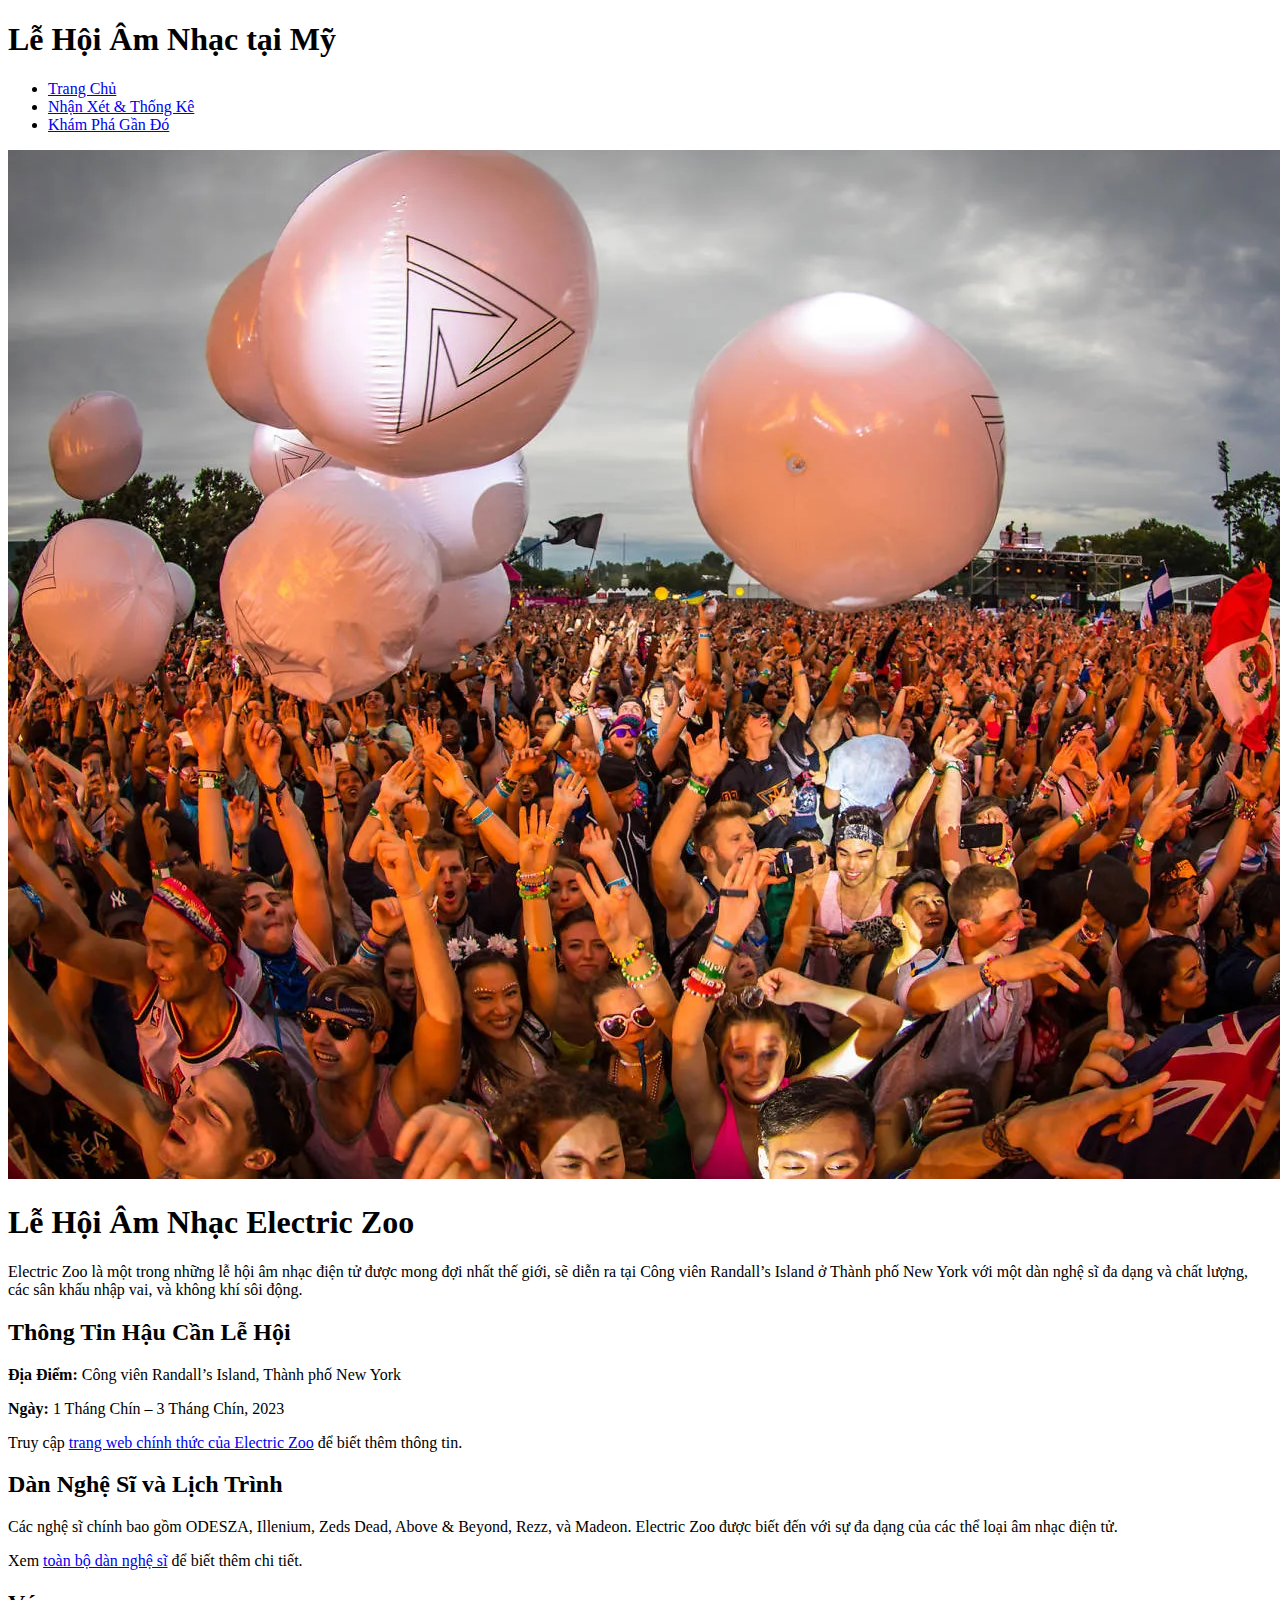
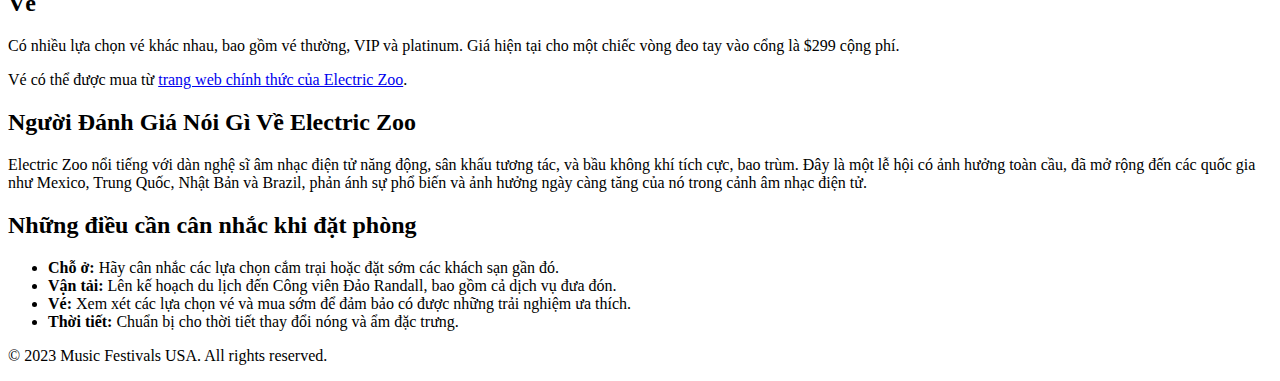
==== electriczoo.html @ d1eeae75 "Add files via upload" ====
<!DOCTYPE html>
<html lang="vi">
<head>
    <meta charset="UTF-8">
    <meta name="viewport" content="width=device-width, initial-scale=1.0">
    <title>Lễ Hội Âm Nhạc Electric Zoo</title>
    <link rel="stylesheet" href="/Users/yvonlu/Desktop/Vietnamese_Final_Project/style.css">
</head>
<body>
    <header>
        <div class="container">
            <h1>Lễ Hội Âm Nhạc tại Mỹ</h1>
            <nav>
                <ul>
                    <li><a href="index.html">Trang Chủ</a></li>
                    <li><a href="reviews.html">Nhận Xét & Thống Kê</a></li>
                    <li><a href="explore.html">Khám Phá Gần Đó</a></li>
                </ul>
            </nav>
        </div>
    </header>
    
    <main>
        <img src="electriczoo.jpg" alt="Banner Lễ Hội Âm Nhạc Electric Zoo" class="banner-image">
        <div class="container">
            <h1>Lễ Hội Âm Nhạc Electric Zoo</h1>
            <p>Electric Zoo là một trong những lễ hội âm nhạc điện tử được mong đợi nhất thế giới, sẽ diễn ra tại Công viên Randall’s Island ở Thành phố New York với một dàn nghệ sĩ đa dạng và chất lượng, các sân khấu nhập vai, và không khí sôi động.</p>

            <!-- Thông Tin Hậu Cần -->
            <section id="logistics">
                <h2>Thông Tin Hậu Cần Lễ Hội</h2>
                <p><strong>Địa Điểm:</strong> Công viên Randall’s Island, Thành phố New York</p>
                <p><strong>Ngày:</strong> 1 Tháng Chín – 3 Tháng Chín, 2023</p>
                <p>Truy cập <a href="https://urldefense.proofpoint.com/v2/url?u=https-3A__electriczoo.com&amp;d=DwMFaQ&amp;c=009klHSCxuh5AI1vNQzSO0KGjl4nbi2Q0M1QLJX9BeE&amp;r=DLd4SpKL1PFlFRX5BBciX01NId-Vt55vI24V9Ou4RRM&amp;m=yYYoiO_RPfxs0gdkr-NwN9-JfKIiM6ayhC6EkiDDFRvu4JHzB-n4C0zi_T0BoycN&amp;s=bhg4HSBOshJ4eNd_qbUizCHKq9DqckAfjUi3B3QzLo8&amp;e=">trang web chính thức của Electric Zoo</a> để biết thêm thông tin.</p>
            </section>

            <!-- Biểu Diễn và Lịch Trình -->
            <section id="performers">
                <h2>Dàn Nghệ Sĩ và Lịch Trình</h2>
                <p>Các nghệ sĩ chính bao gồm ODESZA, Illenium, Zeds Dead, Above & Beyond, Rezz, và Madeon. Electric Zoo được biết đến với sự đa dạng của các thể loại âm nhạc điện tử.</p>
                <p>Xem <a href="https://urldefense.proofpoint.com/v2/url?u=https-3A__electriczoo.com_lineup_&amp;d=DwMFaQ&amp;c=009klHSCxuh5AI1vNQzSO0KGjl4nbi2Q0M1QLJX9BeE&amp;r=DLd4SpKL1PFlFRX5BBciX01NId-Vt55vI24V9Ou4RRM&amp;m=yYYoiO_RPfxs0gdkr-NwN9-JfKIiM6ayhC6EkiDDFRvu4JHzB-n4C0zi_T0BoycN&s=21G7I5V7DHva4-WRC1m0xEzW34MgOUdtPDoafIbeLjM&e=">toàn bộ dàn nghệ sĩ</a> để biết thêm chi tiết.</p>
            </section>

            <!-- Thông tin Vé -->
            <section id="tickets">
                <h2>Vé</h2>
                <p>Có nhiều lựa chọn vé khác nhau, bao gồm vé thường, VIP và platinum. Giá hiện tại cho một chiếc vòng đeo tay vào cổng là $299 cộng phí.</p>
                <p>Vé có thể được mua từ <a href="https://urldefense.proofpoint.com/v2/url?u=https-3A__electriczoo.com_tickets_&amp;d=DwMFaQ&amp;c=009klHSCxuh5AI1vNQzSO0KGjl4nbi2Q0M1QLJX9BeE&amp;r=DLd4SpKL1PFlFRX5BBciX01NId-Vt55vI24V9Ou4RRM&amp;m=yYYoiO_RPfxs0gdkr-NwN9-JfKIiM6ayhC6EkiDDFRvu4JHzB-n4C0zi_T0BoycN&amp;s=CPl0DUBxAh_fUhAG6tBpp-lKeBRGdKlTqrkCRx3I2WQ&amp;e=">trang web chính thức của Electric Zoo</a>.</p>
            </section>
            
            <!-- Tóm tắt Ý kiến Của Người Đánh Giá -->
            <section id="reviews">
                <h2>Người Đánh Giá Nói Gì Về Electric Zoo</h2>
                <p>Electric Zoo nổi tiếng với dàn nghệ sĩ âm nhạc điện tử năng động, sân khấu tương tác, và bầu không khí tích cực, bao trùm. Đây là một lễ hội có ảnh hưởng toàn cầu, đã mở rộng đến các quốc gia như Mexico, Trung Quốc, Nhật Bản và Brazil, phản ánh sự phổ biến và ảnh hưởng ngày càng tăng của nó trong cảnh âm nhạc điện tử.</p>
            </section>

            <!-- Booking Considerations -->
            <section id="booking-considerations">
                <h2>Những điều cần cân nhắc khi đặt phòng</h2>
                <ul>
                    <li><strong>Chỗ ở:</strong> Hãy cân nhắc các lựa chọn cắm trại hoặc đặt sớm các khách sạn gần đó.</li>
                    <li><strong>Vận tải:</strong> Lên kế hoạch du lịch đến Công viên Đảo Randall, bao gồm cả dịch vụ đưa đón.</li>
                    <li><strong>Vé:</strong> Xem xét các lựa chọn vé và mua sớm để đảm bảo có được những trải nghiệm ưa thích.</li>
                    <li><strong>Thời tiết:</strong> Chuẩn bị cho thời tiết thay đổi nóng và ẩm đặc trưng.
                    </ul>
                </section>
        
                </div>
            </main>
        
            <footer>
                <div class="container">
                    <p>© 2023 Music Festivals USA. All rights reserved.</p>
                </div>
            </footer>
        </body>
        </html>
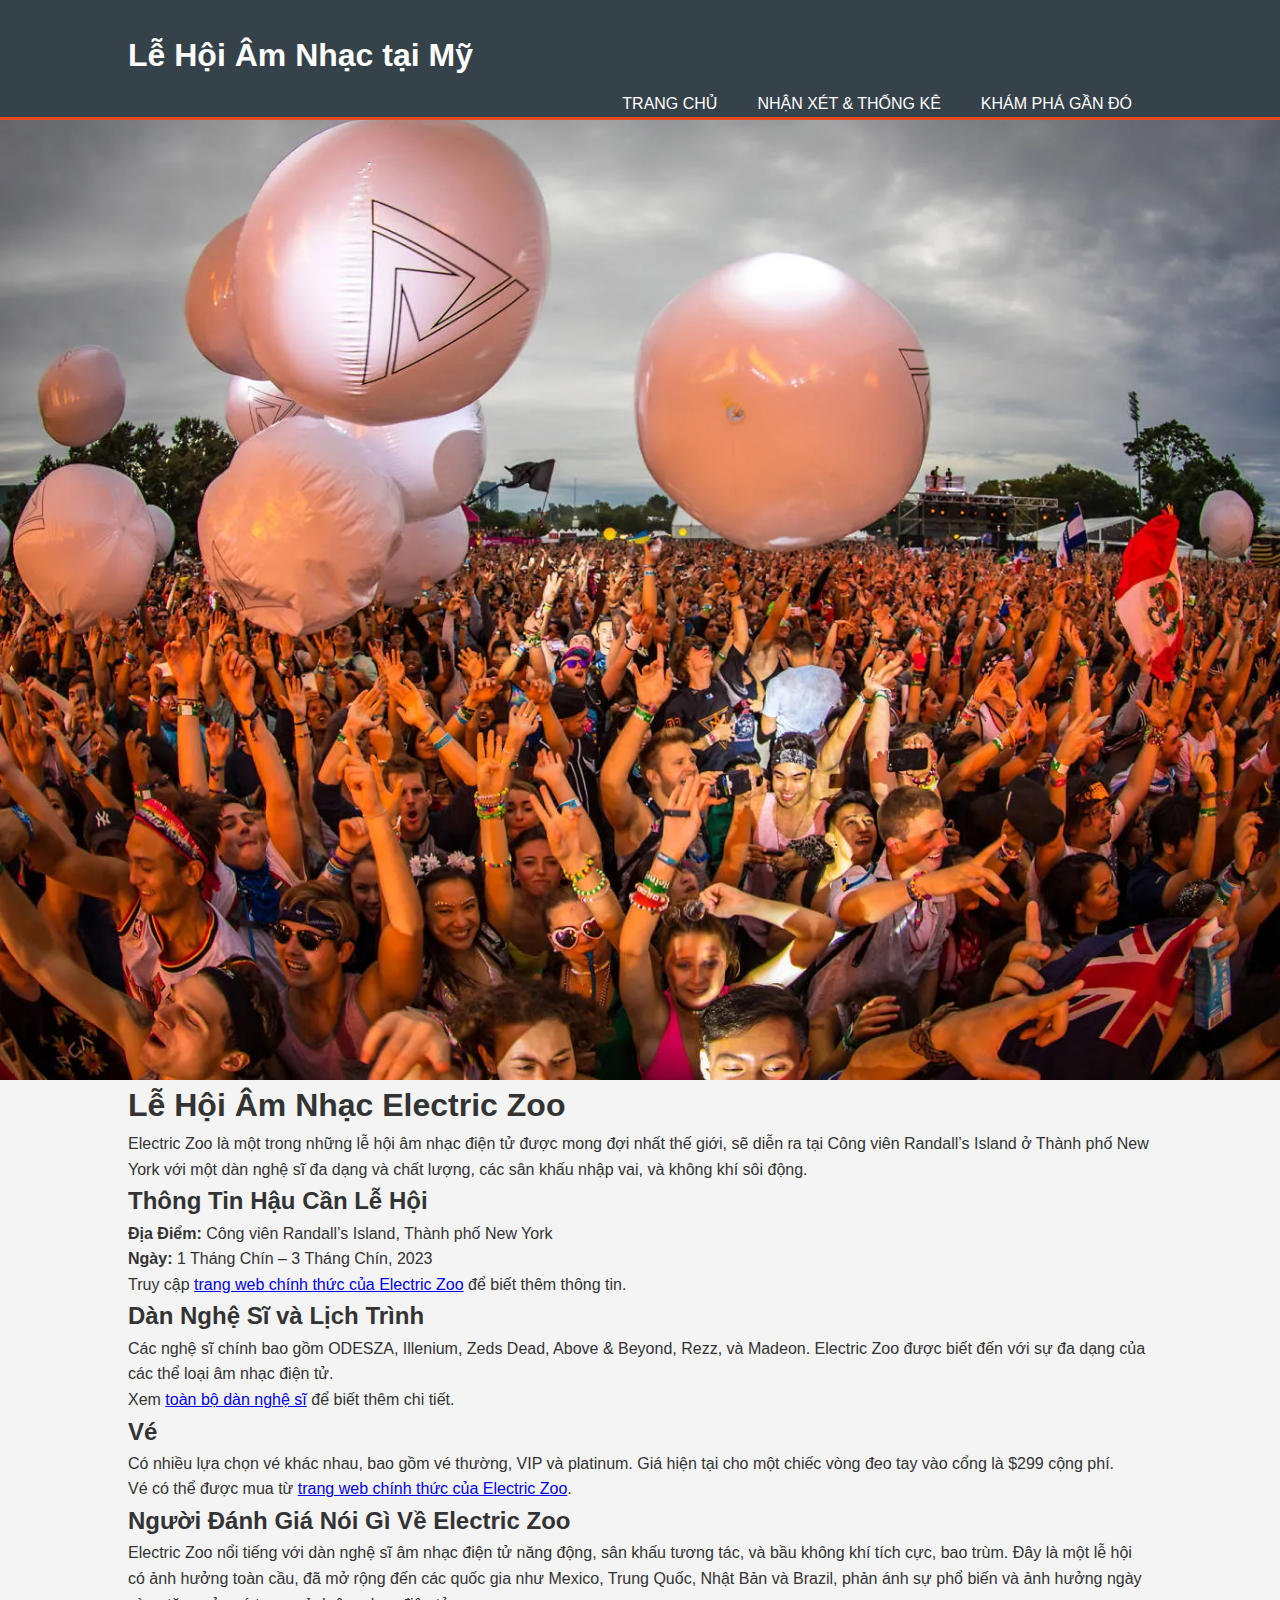
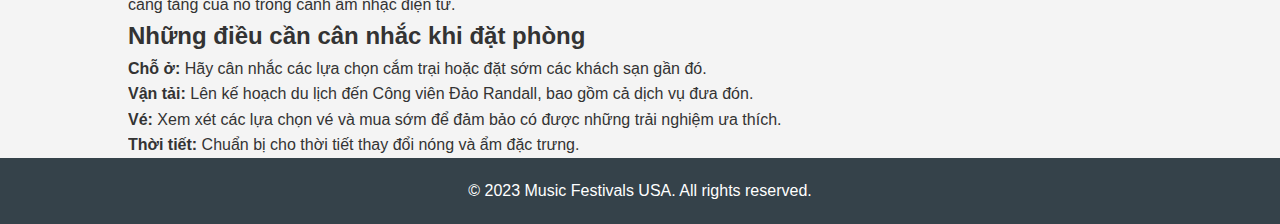
==== commit 7723b93d: "Update electriczoo.html" ====
--- a/electriczoo.html
+++ b/electriczoo.html
@@ -4,7 +4,7 @@
     <meta charset="UTF-8">
     <meta name="viewport" content="width=device-width, initial-scale=1.0">
     <title>Lễ Hội Âm Nhạc Electric Zoo</title>
-    <link rel="stylesheet" href="/Users/yvonlu/Desktop/Vietnamese_Final_Project/style.css">
+    <link rel="stylesheet" href="style.css">
 </head>
 <body>
     <header>
--- a/style.css
+++ b/style.css
@@ -0,0 +1,92 @@
+/* Basic Reset */
+* {
+    margin: 0;
+    padding: 0;
+    box-sizing: border-box;
+}
+
+body {
+    font-family: 'Arial', sans-serif;
+    background-color: #f4f4f4;
+    color: #333;
+    line-height: 1.6;
+}
+
+.container {
+    width: 80%;
+    margin: auto;
+    overflow: hidden;
+}
+
+header {
+    background: #35424a;
+    color: #ffffff;
+    padding-top: 30px;
+    min-height: 70px;
+    border-bottom: #e8491d 3px solid;
+}
+
+header a {
+    color: #ffffff;
+    text-decoration: none;
+    text-transform: uppercase;
+    font-size: 16px;
+}
+
+header ul {
+    padding: 0;
+    list-style: none;
+}
+
+header li {
+    float: left;
+    display: inline;
+    padding: 0 20px 0 20px;
+}
+
+header nav {
+    float: right;
+    margin-top: 10px;
+}
+
+header .highlight, header .current a {
+    color: #e8491d;
+    font-weight: bold;
+}
+
+header a:hover {
+    color: #ffffff;
+    font-weight: bold;
+}
+
+.banner-image {
+    width: 100%;
+    height: auto; /* Maintain aspect ratio */
+    display: block; /* Remove any extra space below the image */
+}
+
+
+.festival-grid {
+    display: grid;
+    grid-template-columns: repeat(3, 1fr);
+    grid-gap: 20px;
+    margin-top: 20px;
+}
+
+.festival {
+    background: #ffffff;
+    padding: 20px;
+    text-align: center;
+}
+
+.festival img {
+    width: 100%;
+    height: 200px;
+}
+
+footer {
+    background: #35424a;
+    color: #ffffff;
+    text-align: center;
+    padding: 20px 0;
+}
